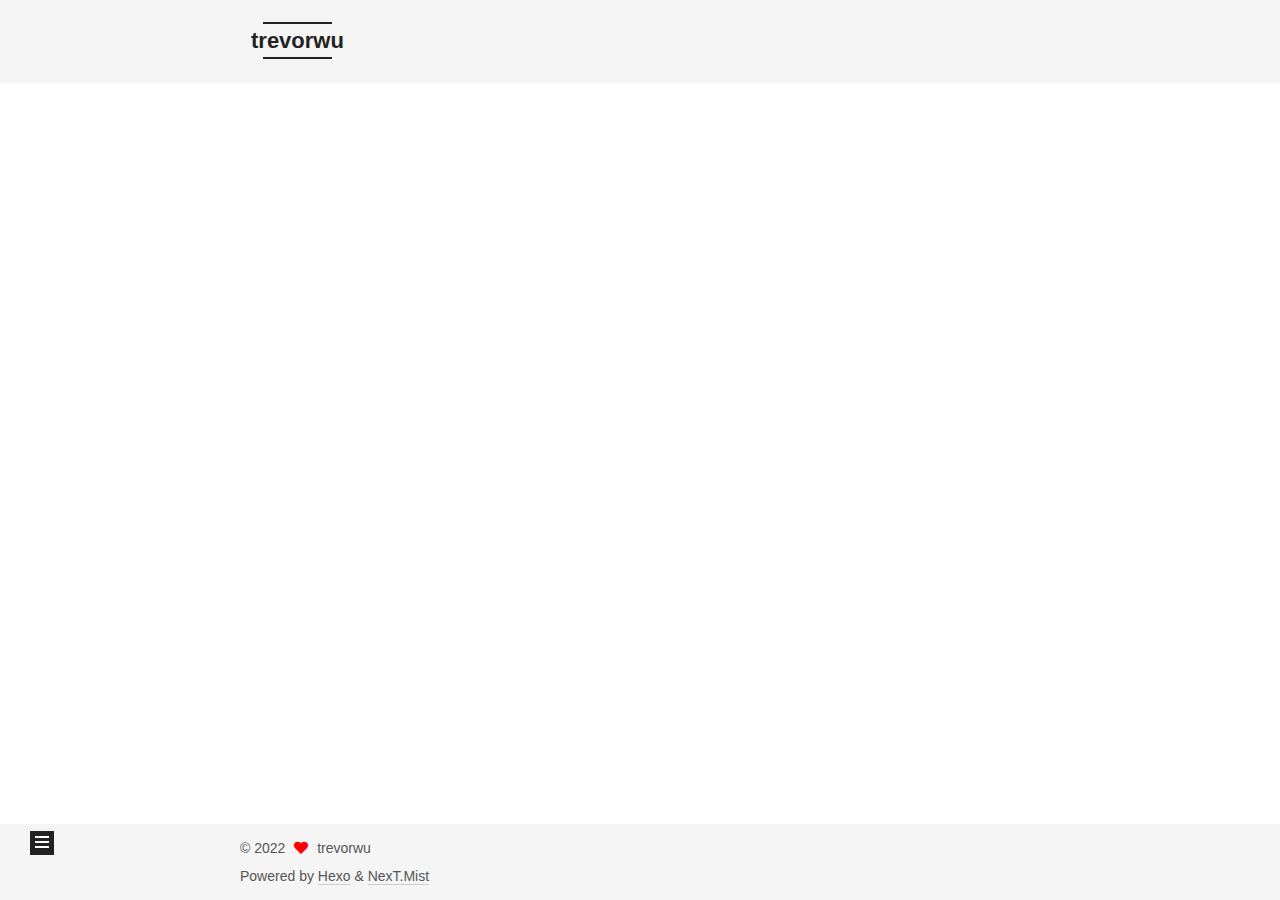
==== archives/index.html @ d29a411b "Site updated: 2022-03-20 11:32:30" ====
<!DOCTYPE html>
<html lang="en">
<head>
  <meta charset="UTF-8">
<meta name="viewport" content="width=device-width, initial-scale=1, maximum-scale=2">
<meta name="theme-color" content="#222">
<meta name="generator" content="Hexo 6.1.0">
  <link rel="apple-touch-icon" sizes="180x180" href="/images/apple-touch-icon-next.png">
  <link rel="icon" type="image/png" sizes="32x32" href="/images/favicon-32x32-next.png">
  <link rel="icon" type="image/png" sizes="16x16" href="/images/favicon-16x16-next.png">
  <link rel="mask-icon" href="/images/logo.svg" color="#222">

<link rel="stylesheet" href="/css/main.css">


<link rel="stylesheet" href="/lib/font-awesome/css/all.min.css">

<script id="hexo-configurations">
    var NexT = window.NexT || {};
    var CONFIG = {"hostname":"example.com","root":"/","scheme":"Mist","version":"7.8.0","exturl":false,"sidebar":{"position":"left","display":"post","padding":18,"offset":12,"onmobile":false},"copycode":{"enable":false,"show_result":false,"style":null},"back2top":{"enable":true,"sidebar":false,"scrollpercent":false},"bookmark":{"enable":false,"color":"#222","save":"auto"},"fancybox":false,"mediumzoom":false,"lazyload":false,"pangu":false,"comments":{"style":"tabs","active":null,"storage":true,"lazyload":false,"nav":null},"algolia":{"hits":{"per_page":10},"labels":{"input_placeholder":"Search for Posts","hits_empty":"We didn't find any results for the search: ${query}","hits_stats":"${hits} results found in ${time} ms"}},"localsearch":{"enable":false,"trigger":"auto","top_n_per_article":1,"unescape":false,"preload":false},"motion":{"enable":true,"async":false,"transition":{"post_block":"fadeIn","post_header":"slideDownIn","post_body":"slideDownIn","coll_header":"slideLeftIn","sidebar":"slideUpIn"}}};
  </script>

  <meta name="description" content="Life was not that fked up be4 u made it is">
<meta property="og:type" content="website">
<meta property="og:title" content="trevorwu">
<meta property="og:url" content="http://example.com/archives/index.html">
<meta property="og:site_name" content="trevorwu">
<meta property="og:description" content="Life was not that fked up be4 u made it is">
<meta property="og:locale" content="en_US">
<meta property="article:author" content="trevorwu">
<meta name="twitter:card" content="summary">

<link rel="canonical" href="http://example.com/archives/">


<script id="page-configurations">
  // https://hexo.io/docs/variables.html
  CONFIG.page = {
    sidebar: "",
    isHome : false,
    isPost : false,
    lang   : 'en'
  };
</script>

  <title>Archive | trevorwu</title>
  






  <noscript>
  <style>
  .use-motion .brand,
  .use-motion .menu-item,
  .sidebar-inner,
  .use-motion .post-block,
  .use-motion .pagination,
  .use-motion .comments,
  .use-motion .post-header,
  .use-motion .post-body,
  .use-motion .collection-header { opacity: initial; }

  .use-motion .site-title,
  .use-motion .site-subtitle {
    opacity: initial;
    top: initial;
  }

  .use-motion .logo-line-before i { left: initial; }
  .use-motion .logo-line-after i { right: initial; }
  </style>
</noscript>

</head>

<body itemscope itemtype="http://schema.org/WebPage">
  <div class="container use-motion">
    <div class="headband"></div>

    <header class="header" itemscope itemtype="http://schema.org/WPHeader">
      <div class="header-inner"><div class="site-brand-container">
  <div class="site-nav-toggle">
    <div class="toggle" aria-label="Toggle navigation bar">
      <span class="toggle-line toggle-line-first"></span>
      <span class="toggle-line toggle-line-middle"></span>
      <span class="toggle-line toggle-line-last"></span>
    </div>
  </div>

  <div class="site-meta">

    <a href="/" class="brand" rel="start">
      <span class="logo-line-before"><i></i></span>
      <h1 class="site-title">trevorwu</h1>
      <span class="logo-line-after"><i></i></span>
    </a>
  </div>

  <div class="site-nav-right">
    <div class="toggle popup-trigger">
    </div>
  </div>
</div>




<nav class="site-nav">
  <ul id="menu" class="main-menu menu">
        <li class="menu-item menu-item-home">

    <a href="/" rel="section"><i class="fa fa-home fa-fw"></i>Home</a>

  </li>
        <li class="menu-item menu-item-archives">

    <a href="/archives/" rel="section"><i class="fa fa-archive fa-fw"></i>Archives</a>

  </li>
  </ul>
</nav>




</div>
    </header>

    
  <div class="back-to-top">
    <i class="fa fa-arrow-up"></i>
    <span>0%</span>
  </div>


    <main class="main">
      <div class="main-inner">
        <div class="content-wrap">
          

          <div class="content archive">
            

  
  
  
  <div class="post-block">
    <div class="posts-collapse">
      <div class="collection-title">
        <span class="collection-header">Um..! 1 post. Keep on posting.</span>
      </div>

      
    <div class="collection-year">
      <span class="collection-header">2022</span>
    </div>

  <article itemscope itemtype="http://schema.org/Article">
    <header class="post-header">

      <div class="post-meta">
        <time itemprop="dateCreated"
              datetime="2022-03-20T11:20:18+08:00"
              content="2022-03-20">
          03-20
        </time>
      </div>

      <div class="post-title">
          <a class="post-title-link" href="/2022/03/20/hello-world/" itemprop="url">
            <span itemprop="name">Hello World</span>
          </a>
      </div>

    </header>
  </article>


    </div>
  </div>
  
  
  

  



          </div>
          

<script>
  window.addEventListener('tabs:register', () => {
    let { activeClass } = CONFIG.comments;
    if (CONFIG.comments.storage) {
      activeClass = localStorage.getItem('comments_active') || activeClass;
    }
    if (activeClass) {
      let activeTab = document.querySelector(`a[href="#comment-${activeClass}"]`);
      if (activeTab) {
        activeTab.click();
      }
    }
  });
  if (CONFIG.comments.storage) {
    window.addEventListener('tabs:click', event => {
      if (!event.target.matches('.tabs-comment .tab-content .tab-pane')) return;
      let commentClass = event.target.classList[1];
      localStorage.setItem('comments_active', commentClass);
    });
  }
</script>

        </div>
          
  
  <div class="toggle sidebar-toggle">
    <span class="toggle-line toggle-line-first"></span>
    <span class="toggle-line toggle-line-middle"></span>
    <span class="toggle-line toggle-line-last"></span>
  </div>

  <aside class="sidebar">
    <div class="sidebar-inner">

      <ul class="sidebar-nav motion-element">
        <li class="sidebar-nav-toc">
          Table of Contents
        </li>
        <li class="sidebar-nav-overview">
          Overview
        </li>
      </ul>

      <!--noindex-->
      <div class="post-toc-wrap sidebar-panel">
      </div>
      <!--/noindex-->

      <div class="site-overview-wrap sidebar-panel">
        <div class="site-author motion-element" itemprop="author" itemscope itemtype="http://schema.org/Person">
  <p class="site-author-name" itemprop="name">trevorwu</p>
  <div class="site-description" itemprop="description">Life was not that fked up be4 u made it is</div>
</div>
<div class="site-state-wrap motion-element">
  <nav class="site-state">
      <div class="site-state-item site-state-posts">
          <a href="/archives/">
        
          <span class="site-state-item-count">1</span>
          <span class="site-state-item-name">posts</span>
        </a>
      </div>
  </nav>
</div>



      </div>

    </div>
  </aside>
  <div id="sidebar-dimmer"></div>


      </div>
    </main>

    <footer class="footer">
      <div class="footer-inner">
        

        

<div class="copyright">
  
  &copy; 
  <span itemprop="copyrightYear">2022</span>
  <span class="with-love">
    <i class="fa fa-heart"></i>
  </span>
  <span class="author" itemprop="copyrightHolder">trevorwu</span>
</div>
  <div class="powered-by">Powered by <a href="https://hexo.io/" class="theme-link" rel="noopener" target="_blank">Hexo</a> & <a href="https://mist.theme-next.org/" class="theme-link" rel="noopener" target="_blank">NexT.Mist</a>
  </div>

        








      </div>
    </footer>
  </div>

  
  <script src="/lib/anime.min.js"></script>
  <script src="/lib/velocity/velocity.min.js"></script>
  <script src="/lib/velocity/velocity.ui.min.js"></script>

<script src="/js/utils.js"></script>

<script src="/js/motion.js"></script>


<script src="/js/schemes/muse.js"></script>


<script src="/js/next-boot.js"></script>




  















  

  

</body>
</html>
---- css/main.css ----
:root {
  --body-bg-color: #fff;
  --content-bg-color: #f5f5f5;
  --card-bg-color: #f5f5f5;
  --text-color: #555;
  --blockquote-color: #666;
  --link-color: #555;
  --link-hover-color: #222;
  --brand-color: #222;
  --brand-hover-color: #222;
  --table-row-odd-bg-color: #f9f9f9;
  --table-row-hover-bg-color: #f5f5f5;
  --menu-item-bg-color: #ddd;
  --btn-default-bg: transparent;
  --btn-default-color: var(--link-color);
  --btn-default-border-color: var(--link-color);
  --btn-default-hover-bg: transparent;
  --btn-default-hover-color: var(--link-hover-color);
  --btn-default-hover-border-color: var(--link-hover-color);
}
html {
  line-height: 1.15; /* 1 */
  -webkit-text-size-adjust: 100%; /* 2 */
}
body {
  margin: 0;
}
main {
  display: block;
}
h1 {
  font-size: 2em;
  margin: 0.67em 0;
}
hr {
  box-sizing: content-box; /* 1 */
  height: 0; /* 1 */
  overflow: visible; /* 2 */
}
pre {
  font-family: monospace, monospace; /* 1 */
  font-size: 1em; /* 2 */
}
a {
  background: transparent;
}
abbr[title] {
  border-bottom: none; /* 1 */
  text-decoration: underline; /* 2 */
  text-decoration: underline dotted; /* 2 */
}
b,
strong {
  font-weight: bolder;
}
code,
kbd,
samp {
  font-family: monospace, monospace; /* 1 */
  font-size: 1em; /* 2 */
}
small {
  font-size: 80%;
}
sub,
sup {
  font-size: 75%;
  line-height: 0;
  position: relative;
  vertical-align: baseline;
}
sub {
  bottom: -0.25em;
}
sup {
  top: -0.5em;
}
img {
  border-style: none;
}
button,
input,
optgroup,
select,
textarea {
  font-family: inherit; /* 1 */
  font-size: 100%; /* 1 */
  line-height: 1.15; /* 1 */
  margin: 0; /* 2 */
}
button,
input {
/* 1 */
  overflow: visible;
}
button,
select {
/* 1 */
  text-transform: none;
}
button,
[type='button'],
[type='reset'],
[type='submit'] {
  -webkit-appearance: button;
}
button::-moz-focus-inner,
[type='button']::-moz-focus-inner,
[type='reset']::-moz-focus-inner,
[type='submit']::-moz-focus-inner {
  border-style: none;
  padding: 0;
}
button:-moz-focusring,
[type='button']:-moz-focusring,
[type='reset']:-moz-focusring,
[type='submit']:-moz-focusring {
  outline: 1px dotted ButtonText;
}
fieldset {
  padding: 0.35em 0.75em 0.625em;
}
legend {
  box-sizing: border-box; /* 1 */
  color: inherit; /* 2 */
  display: table; /* 1 */
  max-width: 100%; /* 1 */
  padding: 0; /* 3 */
  white-space: normal; /* 1 */
}
progress {
  vertical-align: baseline;
}
textarea {
  overflow: auto;
}
[type='checkbox'],
[type='radio'] {
  box-sizing: border-box; /* 1 */
  padding: 0; /* 2 */
}
[type='number']::-webkit-inner-spin-button,
[type='number']::-webkit-outer-spin-button {
  height: auto;
}
[type='search'] {
  outline-offset: -2px; /* 2 */
  -webkit-appearance: textfield; /* 1 */
}
[type='search']::-webkit-search-decoration {
  -webkit-appearance: none;
}
::-webkit-file-upload-button {
  font: inherit; /* 2 */
  -webkit-appearance: button; /* 1 */
}
details {
  display: block;
}
summary {
  display: list-item;
}
template {
  display: none;
}
[hidden] {
  display: none;
}
::selection {
  background: #262a30;
  color: #eee;
}
html,
body {
  height: 100%;
}
body {
  background: var(--body-bg-color);
  color: var(--text-color);
  font-family: 'Lato', "PingFang SC", "Microsoft YaHei", sans-serif;
  font-size: 1em;
  line-height: 2;
}
@media (max-width: 991px) {
  body {
    padding-left: 0 !important;
    padding-right: 0 !important;
  }
}
h1,
h2,
h3,
h4,
h5,
h6 {
  font-family: 'Lato', "PingFang SC", "Microsoft YaHei", sans-serif;
  font-weight: bold;
  line-height: 1.5;
  margin: 20px 0 15px;
}
h1 {
  font-size: 1.5em;
}
h2 {
  font-size: 1.375em;
}
h3 {
  font-size: 1.25em;
}
h4 {
  font-size: 1.125em;
}
h5 {
  font-size: 1em;
}
h6 {
  font-size: 0.875em;
}
p {
  margin: 0 0 20px 0;
}
a,
span.exturl {
  border-bottom: 1px solid #ccc;
  color: var(--link-color);
  outline: 0;
  text-decoration: none;
  overflow-wrap: break-word;
  word-wrap: break-word;
  cursor: pointer;
}
a:hover,
span.exturl:hover {
  border-bottom-color: var(--link-hover-color);
  color: var(--link-hover-color);
}
iframe,
img,
video {
  display: block;
  margin-left: auto;
  margin-right: auto;
  max-width: 100%;
}
hr {
  background-image: repeating-linear-gradient(-45deg, #ddd, #ddd 4px, transparent 4px, transparent 8px);
  border: 0;
  height: 3px;
  margin: 40px 0;
}
blockquote {
  border-left: 4px solid #ddd;
  color: var(--blockquote-color);
  margin: 0;
  padding: 0 15px;
}
blockquote cite::before {
  content: '-';
  padding: 0 5px;
}
dt {
  font-weight: bold;
}
dd {
  margin: 0;
  padding: 0;
}
kbd {
  background-color: #f5f5f5;
  background-image: linear-gradient(#eee, #fff, #eee);
  border: 1px solid #ccc;
  border-radius: 0.2em;
  box-shadow: 0.1em 0.1em 0.2em rgba(0,0,0,0.1);
  color: #555;
  font-family: inherit;
  padding: 0.1em 0.3em;
  white-space: nowrap;
}
.table-container {
  overflow: auto;
}
table {
  border-collapse: collapse;
  border-spacing: 0;
  font-size: 0.875em;
  margin: 0 0 20px 0;
  width: 100%;
}
tbody tr:nth-of-type(odd) {
  background: var(--table-row-odd-bg-color);
}
tbody tr:hover {
  background: var(--table-row-hover-bg-color);
}
caption,
th,
td {
  font-weight: normal;
  padding: 8px;
  vertical-align: middle;
}
th,
td {
  border: 1px solid #ddd;
  border-bottom: 3px solid #ddd;
}
th {
  font-weight: 700;
  padding-bottom: 10px;
}
td {
  border-bottom-width: 1px;
}
.btn {
  background: var(--btn-default-bg);
  border: 2px solid var(--btn-default-border-color);
  border-radius: 0;
  color: var(--btn-default-color);
  display: inline-block;
  font-size: 0.875em;
  line-height: 2;
  padding: 0 20px;
  text-decoration: none;
  transition-property: background-color;
  transition-delay: 0s;
  transition-duration: 0.2s;
  transition-timing-function: ease-in-out;
}
.btn:hover {
  background: var(--btn-default-hover-bg);
  border-color: var(--btn-default-hover-border-color);
  color: var(--btn-default-hover-color);
}
.btn + .btn {
  margin: 0 0 8px 8px;
}
.btn .fa-fw {
  text-align: left;
  width: 1.285714285714286em;
}
.toggle {
  line-height: 0;
}
.toggle .toggle-line {
  background: #fff;
  display: inline-block;
  height: 2px;
  left: 0;
  position: relative;
  top: 0;
  transition: all 0.4s;
  vertical-align: top;
  width: 100%;
}
.toggle .toggle-line:not(:first-child) {
  margin-top: 3px;
}
.toggle.toggle-arrow .toggle-line-first {
  left: 50%;
  top: 2px;
  transform: rotate(45deg);
  width: 50%;
}
.toggle.toggle-arrow .toggle-line-middle {
  left: 2px;
  width: 90%;
}
.toggle.toggle-arrow .toggle-line-last {
  left: 50%;
  top: -2px;
  transform: rotate(-45deg);
  width: 50%;
}
.toggle.toggle-close .toggle-line-first {
  transform: rotate(-45deg);
  top: 5px;
}
.toggle.toggle-close .toggle-line-middle {
  opacity: 0;
}
.toggle.toggle-close .toggle-line-last {
  transform: rotate(45deg);
  top: -5px;
}
.highlight,
pre {
  background: #f7f7f7;
  color: #4d4d4c;
  line-height: 1.6;
  margin: 0 auto 20px;
}
pre,
code {
  font-family: consolas, Menlo, monospace, "PingFang SC", "Microsoft YaHei";
}
code {
  background: #eee;
  border-radius: 3px;
  color: #555;
  padding: 2px 4px;
  overflow-wrap: break-word;
  word-wrap: break-word;
}
.highlight *::selection {
  background: #d6d6d6;
}
.highlight pre {
  border: 0;
  margin: 0;
  padding: 10px 0;
}
.highlight table {
  border: 0;
  margin: 0;
  width: auto;
}
.highlight td {
  border: 0;
  padding: 0;
}
.highlight figcaption {
  background: #eff2f3;
  color: #4d4d4c;
  display: flex;
  font-size: 0.875em;
  justify-content: space-between;
  line-height: 1.2;
  padding: 0.5em;
}
.highlight figcaption a {
  color: #4d4d4c;
}
.highlight figcaption a:hover {
  border-bottom-color: #4d4d4c;
}
.highlight .gutter {
  -moz-user-select: none;
  -ms-user-select: none;
  -webkit-user-select: none;
  user-select: none;
}
.highlight .gutter pre {
  background: #eff2f3;
  color: #869194;
  padding-left: 10px;
  padding-right: 10px;
  text-align: right;
}
.highlight .code pre {
  background: #f7f7f7;
  padding-left: 10px;
  width: 100%;
}
.gist table {
  width: auto;
}
.gist table td {
  border: 0;
}
pre {
  overflow: auto;
  padding: 10px;
}
pre code {
  background: none;
  color: #4d4d4c;
  font-size: 0.875em;
  padding: 0;
  text-shadow: none;
}
pre .deletion {
  background: #fdd;
}
pre .addition {
  background: #dfd;
}
pre .meta {
  color: #eab700;
  -moz-user-select: none;
  -ms-user-select: none;
  -webkit-user-select: none;
  user-select: none;
}
pre .comment {
  color: #8e908c;
}
pre .variable,
pre .attribute,
pre .tag,
pre .name,
pre .regexp,
pre .ruby .constant,
pre .xml .tag .title,
pre .xml .pi,
pre .xml .doctype,
pre .html .doctype,
pre .css .id,
pre .css .class,
pre .css .pseudo {
  color: #c82829;
}
pre .number,
pre .preprocessor,
pre .built_in,
pre .builtin-name,
pre .literal,
pre .params,
pre .constant,
pre .command {
  color: #f5871f;
}
pre .ruby .class .title,
pre .css .rules .attribute,
pre .string,
pre .symbol,
pre .value,
pre .inheritance,
pre .header,
pre .ruby .symbol,
pre .xml .cdata,
pre .special,
pre .formula {
  color: #718c00;
}
pre .title,
pre .css .hexcolor {
  color: #3e999f;
}
pre .function,
pre .python .decorator,
pre .python .title,
pre .ruby .function .title,
pre .ruby .title .keyword,
pre .perl .sub,
pre .javascript .title,
pre .coffeescript .title {
  color: #4271ae;
}
pre .keyword,
pre .javascript .function {
  color: #8959a8;
}
.blockquote-center {
  border-left: none;
  margin: 40px 0;
  padding: 0;
  position: relative;
  text-align: center;
}
.blockquote-center .fa {
  display: block;
  opacity: 0.6;
  position: absolute;
  width: 100%;
}
.blockquote-center .fa-quote-left {
  border-top: 1px solid #ccc;
  text-align: left;
  top: -20px;
}
.blockquote-center .fa-quote-right {
  border-bottom: 1px solid #ccc;
  text-align: right;
  bottom: -20px;
}
.blockquote-center p,
.blockquote-center div {
  text-align: center;
}
.post-body .group-picture img {
  margin: 0 auto;
  padding: 0 3px;
}
.group-picture-row {
  margin-bottom: 6px;
  overflow: hidden;
}
.group-picture-column {
  float: left;
  margin-bottom: 10px;
}
.post-body .label {
  color: #555;
  display: inline;
  padding: 0 2px;
}
.post-body .label.default {
  background: #f0f0f0;
}
.post-body .label.primary {
  background: #efe6f7;
}
.post-body .label.info {
  background: #e5f2f8;
}
.post-body .label.success {
  background: #e7f4e9;
}
.post-body .label.warning {
  background: #fcf6e1;
}
.post-body .label.danger {
  background: #fae8eb;
}
.post-body .tabs {
  margin-bottom: 20px;
}
.post-body .tabs,
.tabs-comment {
  display: block;
  padding-top: 10px;
  position: relative;
}
.post-body .tabs ul.nav-tabs,
.tabs-comment ul.nav-tabs {
  display: flex;
  flex-wrap: wrap;
  margin: 0;
  margin-bottom: -1px;
  padding: 0;
}
@media (max-width: 413px) {
  .post-body .tabs ul.nav-tabs,
  .tabs-comment ul.nav-tabs {
    display: block;
    margin-bottom: 5px;
  }
}
.post-body .tabs ul.nav-tabs li.tab,
.tabs-comment ul.nav-tabs li.tab {
  border-bottom: 1px solid #ddd;
  border-left: 1px solid transparent;
  border-right: 1px solid transparent;
  border-top: 3px solid transparent;
  flex-grow: 1;
  list-style-type: none;
  border-radius: 0 0 0 0;
}
@media (max-width: 413px) {
  .post-body .tabs ul.nav-tabs li.tab,
  .tabs-comment ul.nav-tabs li.tab {
    border-bottom: 1px solid transparent;
    border-left: 3px solid transparent;
    border-right: 1px solid transparent;
    border-top: 1px solid transparent;
  }
}
@media (max-width: 413px) {
  .post-body .tabs ul.nav-tabs li.tab,
  .tabs-comment ul.nav-tabs li.tab {
    border-radius: 0;
  }
}
.post-body .tabs ul.nav-tabs li.tab a,
.tabs-comment ul.nav-tabs li.tab a {
  border-bottom: initial;
  display: block;
  line-height: 1.8;
  outline: 0;
  padding: 0.25em 0.75em;
  text-align: center;
  transition-delay: 0s;
  transition-duration: 0.2s;
  transition-timing-function: ease-out;
}
.post-body .tabs ul.nav-tabs li.tab a i,
.tabs-comment ul.nav-tabs li.tab a i {
  width: 1.285714285714286em;
}
.post-body .tabs ul.nav-tabs li.tab.active,
.tabs-comment ul.nav-tabs li.tab.active {
  border-bottom: 1px solid transparent;
  border-left: 1px solid #ddd;
  border-right: 1px solid #ddd;
  border-top: 3px solid #fc6423;
}
@media (max-width: 413px) {
  .post-body .tabs ul.nav-tabs li.tab.active,
  .tabs-comment ul.nav-tabs li.tab.active {
    border-bottom: 1px solid #ddd;
    border-left: 3px solid #fc6423;
    border-right: 1px solid #ddd;
    border-top: 1px solid #ddd;
  }
}
.post-body .tabs ul.nav-tabs li.tab.active a,
.tabs-comment ul.nav-tabs li.tab.active a {
  color: var(--link-color);
  cursor: default;
}
.post-body .tabs .tab-content .tab-pane,
.tabs-comment .tab-content .tab-pane {
  border: 1px solid #ddd;
  border-top: 0;
  padding: 20px 20px 0 20px;
  border-radius: 0;
}
.post-body .tabs .tab-content .tab-pane:not(.active),
.tabs-comment .tab-content .tab-pane:not(.active) {
  display: none;
}
.post-body .tabs .tab-content .tab-pane.active,
.tabs-comment .tab-content .tab-pane.active {
  display: block;
}
.post-body .tabs .tab-content .tab-pane.active:nth-of-type(1),
.tabs-comment .tab-content .tab-pane.active:nth-of-type(1) {
  border-radius: 0 0 0 0;
}
@media (max-width: 413px) {
  .post-body .tabs .tab-content .tab-pane.active:nth-of-type(1),
  .tabs-comment .tab-content .tab-pane.active:nth-of-type(1) {
    border-radius: 0;
  }
}
.post-body .note {
  border-radius: 3px;
  margin-bottom: 20px;
  padding: 1em;
  position: relative;
  border: 1px solid #eee;
  border-left-width: 5px;
}
.post-body .note h2,
.post-body .note h3,
.post-body .note h4,
.post-body .note h5,
.post-body .note h6 {
  margin-top: 0;
  border-bottom: initial;
  margin-bottom: 0;
  padding-top: 0;
}
.post-body .note p:first-child,
.post-body .note ul:first-child,
.post-body .note ol:first-child,
.post-body .note table:first-child,
.post-body .note pre:first-child,
.post-body .note blockquote:first-child,
.post-body .note img:first-child {
  margin-top: 0;
}
.post-body .note p:last-child,
.post-body .note ul:last-child,
.post-body .note ol:last-child,
.post-body .note table:last-child,
.post-body .note pre:last-child,
.post-body .note blockquote:last-child,
.post-body .note img:last-child {
  margin-bottom: 0;
}
.post-body .note.default {
  border-left-color: #777;
}
.post-body .note.default h2,
.post-body .note.default h3,
.post-body .note.default h4,
.post-body .note.default h5,
.post-body .note.default h6 {
  color: #777;
}
.post-body .note.primary {
  border-left-color: #6f42c1;
}
.post-body .note.primary h2,
.post-body .note.primary h3,
.post-body .note.primary h4,
.post-body .note.primary h5,
.post-body .note.primary h6 {
  color: #6f42c1;
}
.post-body .note.info {
  border-left-color: #428bca;
}
.post-body .note.info h2,
.post-body .note.info h3,
.post-body .note.info h4,
.post-body .note.info h5,
.post-body .note.info h6 {
  color: #428bca;
}
.post-body .note.success {
  border-left-color: #5cb85c;
}
.post-body .note.success h2,
.post-body .note.success h3,
.post-body .note.success h4,
.post-body .note.success h5,
.post-body .note.success h6 {
  color: #5cb85c;
}
.post-body .note.warning {
  border-left-color: #f0ad4e;
}
.post-body .note.warning h2,
.post-body .note.warning h3,
.post-body .note.warning h4,
.post-body .note.warning h5,
.post-body .note.warning h6 {
  color: #f0ad4e;
}
.post-body .note.danger {
  border-left-color: #d9534f;
}
.post-body .note.danger h2,
.post-body .note.danger h3,
.post-body .note.danger h4,
.post-body .note.danger h5,
.post-body .note.danger h6 {
  color: #d9534f;
}
.pagination .prev,
.pagination .next,
.pagination .page-number,
.pagination .space {
  display: inline-block;
  margin: 0 10px;
  padding: 0 11px;
  position: relative;
  top: -1px;
}
@media (max-width: 767px) {
  .pagination .prev,
  .pagination .next,
  .pagination .page-number,
  .pagination .space {
    margin: 0 5px;
  }
}
.pagination {
  border-top: 1px solid #eee;
  margin: 120px 0 0;
  text-align: center;
}
.pagination .prev,
.pagination .next,
.pagination .page-number {
  border-bottom: 0;
  border-top: 1px solid #eee;
  transition-property: border-color;
  transition-delay: 0s;
  transition-duration: 0.2s;
  transition-timing-function: ease-in-out;
}
.pagination .prev:hover,
.pagination .next:hover,
.pagination .page-number:hover {
  border-top-color: #222;
}
.pagination .space {
  margin: 0;
  padding: 0;
}
.pagination .prev {
  margin-left: 0;
}
.pagination .next {
  margin-right: 0;
}
.pagination .page-number.current {
  background: #ccc;
  border-top-color: #ccc;
  color: #fff;
}
@media (max-width: 767px) {
  .pagination {
    border-top: none;
  }
  .pagination .prev,
  .pagination .next,
  .pagination .page-number {
    border-bottom: 1px solid #eee;
    border-top: 0;
    margin-bottom: 10px;
    padding: 0 10px;
  }
  .pagination .prev:hover,
  .pagination .next:hover,
  .pagination .page-number:hover {
    border-bottom-color: #222;
  }
}
.comments {
  margin-top: 60px;
  overflow: hidden;
}
.comment-button-group {
  display: flex;
  flex-wrap: wrap-reverse;
  justify-content: center;
  margin: 1em 0;
}
.comment-button-group .comment-button {
  margin: 0.1em 0.2em;
}
.comment-button-group .comment-button.active {
  background: var(--btn-default-hover-bg);
  border-color: var(--btn-default-hover-border-color);
  color: var(--btn-default-hover-color);
}
.comment-position {
  display: none;
}
.comment-position.active {
  display: block;
}
.tabs-comment {
  background: var(--content-bg-color);
  margin-top: 4em;
  padding-top: 0;
}
.tabs-comment .comments {
  border: 0;
  box-shadow: none;
  margin-top: 0;
  padding-top: 0;
}
.container {
  min-height: 100%;
  position: relative;
}
.main-inner {
  margin: 0 auto;
  width: 700px;
}
@media (min-width: 1200px) {
  .main-inner {
    width: 800px;
  }
}
@media (min-width: 1600px) {
  .main-inner {
    width: 900px;
  }
}
@media (max-width: 767px) {
  .content-wrap {
    padding: 0 20px;
  }
}
.header {
  background: transparent;
}
.header-inner {
  margin: 0 auto;
  width: 700px;
}
@media (min-width: 1200px) {
  .header-inner {
    width: 800px;
  }
}
@media (min-width: 1600px) {
  .header-inner {
    width: 900px;
  }
}
.site-brand-container {
  display: flex;
  flex-shrink: 0;
  padding: 0 10px;
}
.headband {
  background: #222;
  height: 3px;
}
.site-meta {
  flex-grow: 1;
  text-align: left;
}
@media (max-width: 767px) {
  .site-meta {
    text-align: center;
  }
}
.brand {
  border-bottom: none;
  color: var(--brand-color);
  display: inline-block;
  line-height: 1.375em;
  padding: 0 40px;
  position: relative;
}
.brand:hover {
  color: var(--brand-hover-color);
}
.site-title {
  font-family: 'Lato', "PingFang SC", "Microsoft YaHei", sans-serif;
  font-size: 1.375em;
  font-weight: normal;
  margin: 0;
}
.site-subtitle {
  color: #999;
  font-size: 0.8125em;
  margin: 10px 0;
}
.use-motion .brand {
  opacity: 0;
}
.use-motion .site-title,
.use-motion .site-subtitle,
.use-motion .custom-logo-image {
  opacity: 0;
  position: relative;
  top: -10px;
}
.site-nav-toggle,
.site-nav-right {
  display: none;
}
@media (max-width: 767px) {
  .site-nav-toggle,
  .site-nav-right {
    display: flex;
    flex-direction: column;
    justify-content: center;
  }
}
.site-nav-toggle .toggle,
.site-nav-right .toggle {
  color: var(--text-color);
  padding: 10px;
  width: 22px;
}
.site-nav-toggle .toggle .toggle-line,
.site-nav-right .toggle .toggle-line {
  background: var(--text-color);
  border-radius: 1px;
}
.site-nav {
  display: block;
}
@media (max-width: 767px) {
  .site-nav {
    clear: both;
    display: none;
  }
}
.site-nav.site-nav-on {
  display: block;
}
.menu {
  margin-top: 20px;
  padding-left: 0;
  text-align: center;
}
.menu-item {
  display: inline-block;
  list-style: none;
  margin: 0 10px;
}
@media (max-width: 767px) {
  .menu-item {
    display: block;
    margin-top: 10px;
  }
  .menu-item.menu-item-search {
    display: none;
  }
}
.menu-item a,
.menu-item span.exturl {
  border-bottom: 0;
  display: block;
  font-size: 0.8125em;
  transition-property: border-color;
  transition-delay: 0s;
  transition-duration: 0.2s;
  transition-timing-function: ease-in-out;
}
@media (hover: none) {
  .menu-item a:hover,
  .menu-item span.exturl:hover {
    border-bottom-color: transparent !important;
  }
}
.menu-item .fa,
.menu-item .fab,
.menu-item .far,
.menu-item .fas {
  margin-right: 8px;
}
.menu-item .badge {
  display: inline-block;
  font-weight: bold;
  line-height: 1;
  margin-left: 0.35em;
  margin-top: 0.35em;
  text-align: center;
  white-space: nowrap;
}
@media (max-width: 767px) {
  .menu-item .badge {
    float: right;
    margin-left: 0;
  }
}
.menu-item-active a,
.menu .menu-item a:hover,
.menu .menu-item span.exturl:hover {
  background: var(--menu-item-bg-color);
}
.use-motion .menu-item {
  opacity: 0;
}
.sidebar {
  background: #222;
  bottom: 0;
  box-shadow: inset 0 2px 6px #000;
  position: fixed;
  top: 0;
}
@media (max-width: 991px) {
  .sidebar {
    display: none;
  }
}
.sidebar-inner {
  color: #999;
  padding: 18px 10px;
  text-align: center;
}
.cc-license {
  margin-top: 10px;
  text-align: center;
}
.cc-license .cc-opacity {
  border-bottom: none;
  opacity: 0.7;
}
.cc-license .cc-opacity:hover {
  opacity: 0.9;
}
.cc-license img {
  display: inline-block;
}
.site-author-image {
  border: 2px solid #333;
  display: block;
  margin: 0 auto;
  max-width: 96px;
  padding: 2px;
}
.site-author-name {
  color: #f5f5f5;
  font-weight: normal;
  margin: 5px 0 0;
  text-align: center;
}
.site-description {
  color: #999;
  font-size: 1em;
  margin-top: 5px;
  text-align: center;
}
.links-of-author {
  margin-top: 15px;
}
.links-of-author a,
.links-of-author span.exturl {
  border-bottom-color: #555;
  display: inline-block;
  font-size: 0.8125em;
  margin-bottom: 10px;
  margin-right: 10px;
  vertical-align: middle;
}
.links-of-author a::before,
.links-of-author span.exturl::before {
  background: #47ad9d;
  border-radius: 50%;
  content: ' ';
  display: inline-block;
  height: 4px;
  margin-right: 3px;
  vertical-align: middle;
  width: 4px;
}
.sidebar-button {
  margin-top: 15px;
}
.sidebar-button a {
  border: 1px solid #fc6423;
  border-radius: 4px;
  color: #fc6423;
  display: inline-block;
  padding: 0 15px;
}
.sidebar-button a .fa,
.sidebar-button a .fab,
.sidebar-button a .far,
.sidebar-button a .fas {
  margin-right: 5px;
}
.sidebar-button a:hover {
  background: #fc6423;
  border: 1px solid #fc6423;
  color: #fff;
}
.sidebar-button a:hover .fa,
.sidebar-button a:hover .fab,
.sidebar-button a:hover .far,
.sidebar-button a:hover .fas {
  color: #fff;
}
.links-of-blogroll {
  font-size: 0.8125em;
  margin-top: 10px;
}
.links-of-blogroll-title {
  font-size: 0.875em;
  font-weight: 600;
  margin-top: 0;
}
.links-of-blogroll-list {
  list-style: none;
  margin: 0;
  padding: 0;
}
#sidebar-dimmer {
  display: none;
}
@media (max-width: 767px) {
  #sidebar-dimmer {
    background: #000;
    display: block;
    height: 100%;
    left: 100%;
    opacity: 0;
    position: fixed;
    top: 0;
    width: 100%;
    z-index: 1100;
  }
  .sidebar-active + #sidebar-dimmer {
    opacity: 0.7;
    transform: translateX(-100%);
    transition: opacity 0.5s;
  }
}
.sidebar-nav {
  margin: 0;
  padding-bottom: 20px;
  padding-left: 0;
}
.sidebar-nav li {
  border-bottom: 1px solid transparent;
  color: #666;
  cursor: pointer;
  display: inline-block;
  font-size: 0.875em;
}
.sidebar-nav li.sidebar-nav-overview {
  margin-left: 10px;
}
.sidebar-nav li:hover {
  color: #f5f5f5;
}
.sidebar-nav .sidebar-nav-active {
  border-bottom-color: #87daff;
  color: #87daff;
}
.sidebar-nav .sidebar-nav-active:hover {
  color: #87daff;
}
.sidebar-panel {
  display: none;
  overflow-x: hidden;
  overflow-y: auto;
}
.sidebar-panel-active {
  display: block;
}
.sidebar-toggle {
  background: #222;
  bottom: 45px;
  cursor: pointer;
  height: 14px;
  left: 30px;
  padding: 5px;
  position: fixed;
  width: 14px;
  z-index: 1300;
}
@media (max-width: 991px) {
  .sidebar-toggle {
    left: 20px;
    opacity: 0.8;
    display: none;
  }
}
.sidebar-toggle:hover .toggle-line {
  background: #87daff;
}
.post-toc {
  font-size: 0.875em;
}
.post-toc ol {
  list-style: none;
  margin: 0;
  padding: 0 2px 5px 10px;
  text-align: left;
}
.post-toc ol > ol {
  padding-left: 0;
}
.post-toc ol a {
  transition-property: all;
  transition-delay: 0s;
  transition-duration: 0.2s;
  transition-timing-function: ease-in-out;
}
.post-toc .nav-item {
  line-height: 1.8;
  overflow: hidden;
  text-overflow: ellipsis;
  white-space: nowrap;
}
.post-toc .nav .nav-child {
  display: none;
}
.post-toc .nav .active > .nav-child {
  display: block;
}
.post-toc .nav .active-current > .nav-child {
  display: block;
}
.post-toc .nav .active-current > .nav-child > .nav-item {
  display: block;
}
.post-toc .nav .active > a {
  border-bottom-color: #87daff;
  color: #87daff;
}
.post-toc .nav .active-current > a {
  color: #87daff;
}
.post-toc .nav .active-current > a:hover {
  color: #87daff;
}
.site-state {
  display: flex;
  justify-content: center;
  line-height: 1.4;
  margin-top: 10px;
  overflow: hidden;
  text-align: center;
  white-space: nowrap;
}
.site-state-item {
  padding: 0 15px;
}
.site-state-item:not(:first-child) {
  border-left: 1px solid #333;
}
.site-state-item a {
  border-bottom: none;
}
.site-state-item-count {
  display: block;
  font-size: 1.25em;
  font-weight: 600;
  text-align: center;
}
.site-state-item-name {
  color: inherit;
  font-size: 0.875em;
}
.footer {
  color: #999;
  font-size: 0.875em;
  padding: 20px 0;
}
.footer.footer-fixed {
  bottom: 0;
  left: 0;
  position: absolute;
  right: 0;
}
.footer-inner {
  box-sizing: border-box;
  margin: 0 auto;
  text-align: center;
  width: 700px;
}
@media (min-width: 1200px) {
  .footer-inner {
    width: 800px;
  }
}
@media (min-width: 1600px) {
  .footer-inner {
    width: 900px;
  }
}
.languages {
  display: inline-block;
  font-size: 1.125em;
  position: relative;
}
.languages .lang-select-label span {
  margin: 0 0.5em;
}
.languages .lang-select {
  height: 100%;
  left: 0;
  opacity: 0;
  position: absolute;
  top: 0;
  width: 100%;
}
.with-love {
  color: #ff0000;
  display: inline-block;
  margin: 0 5px;
}
.powered-by,
.theme-info {
  display: inline-block;
}
@-moz-keyframes iconAnimate {
  0%, 100% {
    transform: scale(1);
  }
  10%, 30% {
    transform: scale(0.9);
  }
  20%, 40%, 60%, 80% {
    transform: scale(1.1);
  }
  50%, 70% {
    transform: scale(1.1);
  }
}
@-webkit-keyframes iconAnimate {
  0%, 100% {
    transform: scale(1);
  }
  10%, 30% {
    transform: scale(0.9);
  }
  20%, 40%, 60%, 80% {
    transform: scale(1.1);
  }
  50%, 70% {
    transform: scale(1.1);
  }
}
@-o-keyframes iconAnimate {
  0%, 100% {
    transform: scale(1);
  }
  10%, 30% {
    transform: scale(0.9);
  }
  20%, 40%, 60%, 80% {
    transform: scale(1.1);
  }
  50%, 70% {
    transform: scale(1.1);
  }
}
@keyframes iconAnimate {
  0%, 100% {
    transform: scale(1);
  }
  10%, 30% {
    transform: scale(0.9);
  }
  20%, 40%, 60%, 80% {
    transform: scale(1.1);
  }
  50%, 70% {
    transform: scale(1.1);
  }
}
.back-to-top {
  font-size: 12px;
  text-align: center;
  transition-delay: 0s;
  transition-duration: 0.2s;
  transition-timing-function: ease-in-out;
}
.back-to-top {
  background: #222;
  bottom: -100px;
  box-sizing: border-box;
  color: #fff;
  cursor: pointer;
  left: 30px;
  opacity: 1;
  padding: 0 6px;
  position: fixed;
  transition-property: bottom;
  z-index: 1300;
  width: 24px;
}
.back-to-top span {
  display: none;
}
.back-to-top:hover {
  color: #87daff;
}
.back-to-top.back-to-top-on {
  bottom: 19px;
}
@media (max-width: 991px) {
  .back-to-top {
    left: 20px;
    opacity: 0.8;
  }
}
.post-body {
  font-family: 'Lato', "PingFang SC", "Microsoft YaHei", sans-serif;
  overflow-wrap: break-word;
  word-wrap: break-word;
}
@media (min-width: 1200px) {
  .post-body {
    font-size: 1.125em;
  }
}
.post-body .exturl .fa {
  font-size: 0.875em;
  margin-left: 4px;
}
.post-body .image-caption,
.post-body .figure .caption {
  color: #999;
  font-size: 0.875em;
  font-weight: bold;
  line-height: 1;
  margin: -20px auto 15px;
  text-align: center;
}
.post-sticky-flag {
  display: inline-block;
  transform: rotate(30deg);
}
.post-button {
  margin-top: 40px;
  text-align: center;
}
.use-motion .post-block,
.use-motion .pagination,
.use-motion .comments {
  opacity: 0;
}
.use-motion .post-header {
  opacity: 0;
}
.use-motion .post-body {
  opacity: 0;
}
.use-motion .collection-header {
  opacity: 0;
}
.posts-collapse {
  margin-left: 35px;
  position: relative;
}
@media (max-width: 767px) {
  .posts-collapse {
    margin-left: 0px;
    margin-right: 0px;
  }
}
.posts-collapse .collection-title {
  font-size: 1.125em;
  position: relative;
}
.posts-collapse .collection-title::before {
  background: #999;
  border: 1px solid #fff;
  border-radius: 50%;
  content: ' ';
  height: 10px;
  left: 0;
  margin-left: -6px;
  margin-top: -4px;
  position: absolute;
  top: 50%;
  width: 10px;
}
.posts-collapse .collection-year {
  font-size: 1.5em;
  font-weight: bold;
  margin: 60px 0;
  position: relative;
}
.posts-collapse .collection-year::before {
  background: #bbb;
  border-radius: 50%;
  content: ' ';
  height: 8px;
  left: 0;
  margin-left: -4px;
  margin-top: -4px;
  position: absolute;
  top: 50%;
  width: 8px;
}
.posts-collapse .collection-header {
  display: block;
  margin: 0 0 0 20px;
}
.posts-collapse .collection-header small {
  color: #bbb;
  margin-left: 5px;
}
.posts-collapse .post-header {
  border-bottom: 1px dashed #ccc;
  margin: 30px 0;
  padding-left: 15px;
  position: relative;
  transition-property: border;
  transition-delay: 0s;
  transition-duration: 0.2s;
  transition-timing-function: ease-in-out;
}
.posts-collapse .post-header::before {
  background: #bbb;
  border: 1px solid #fff;
  border-radius: 50%;
  content: ' ';
  height: 6px;
  left: 0;
  margin-left: -4px;
  position: absolute;
  top: 0.75em;
  transition-property: background;
  width: 6px;
  transition-delay: 0s;
  transition-duration: 0.2s;
  transition-timing-function: ease-in-out;
}
.posts-collapse .post-header:hover {
  border-bottom-color: #666;
}
.posts-collapse .post-header:hover::before {
  background: #222;
}
.posts-collapse .post-meta {
  display: inline;
  font-size: 0.75em;
  margin-right: 10px;
}
.posts-collapse .post-title {
  display: inline;
}
.posts-collapse .post-title a,
.posts-collapse .post-title span.exturl {
  border-bottom: none;
  color: var(--link-color);
}
.posts-collapse .post-title .fa-external-link-alt {
  font-size: 0.875em;
  margin-left: 5px;
}
.posts-collapse::before {
  background: #f5f5f5;
  content: ' ';
  height: 100%;
  left: 0;
  margin-left: -2px;
  position: absolute;
  top: 1.25em;
  width: 4px;
}
.post-eof {
  background: #ccc;
  height: 1px;
  margin: 80px auto 60px;
  text-align: center;
  width: 8%;
}
.post-block:last-of-type .post-eof {
  display: none;
}
.content {
  padding-top: 40px;
}
@media (min-width: 992px) {
  .post-body {
    text-align: justify;
  }
}
@media (max-width: 991px) {
  .post-body {
    text-align: justify;
  }
}
.post-body h1,
.post-body h2,
.post-body h3,
.post-body h4,
.post-body h5,
.post-body h6 {
  padding-top: 10px;
}
.post-body h1 .header-anchor,
.post-body h2 .header-anchor,
.post-body h3 .header-anchor,
.post-body h4 .header-anchor,
.post-body h5 .header-anchor,
.post-body h6 .header-anchor {
  border-bottom-style: none;
  color: #ccc;
  float: right;
  margin-left: 10px;
  visibility: hidden;
}
.post-body h1 .header-anchor:hover,
.post-body h2 .header-anchor:hover,
.post-body h3 .header-anchor:hover,
.post-body h4 .header-anchor:hover,
.post-body h5 .header-anchor:hover,
.post-body h6 .header-anchor:hover {
  color: inherit;
}
.post-body h1:hover .header-anchor,
.post-body h2:hover .header-anchor,
.post-body h3:hover .header-anchor,
.post-body h4:hover .header-anchor,
.post-body h5:hover .header-anchor,
.post-body h6:hover .header-anchor {
  visibility: visible;
}
.post-body iframe,
.post-body img,
.post-body video {
  margin-bottom: 20px;
}
.post-body .video-container {
  height: 0;
  margin-bottom: 20px;
  overflow: hidden;
  padding-top: 75%;
  position: relative;
  width: 100%;
}
.post-body .video-container iframe,
.post-body .video-container object,
.post-body .video-container embed {
  height: 100%;
  left: 0;
  margin: 0;
  position: absolute;
  top: 0;
  width: 100%;
}
.post-gallery {
  align-items: center;
  display: grid;
  grid-gap: 10px;
  grid-template-columns: 1fr 1fr 1fr;
  margin-bottom: 20px;
}
@media (max-width: 767px) {
  .post-gallery {
    grid-template-columns: 1fr 1fr;
  }
}
.post-gallery a {
  border: 0;
}
.post-gallery img {
  margin: 0;
}
.posts-expand .post-header {
  font-size: 1.125em;
}
.posts-expand .post-title {
  font-size: 1.5em;
  font-weight: normal;
  margin: initial;
  text-align: center;
  overflow-wrap: break-word;
  word-wrap: break-word;
}
.posts-expand .post-title-link {
  border-bottom: none;
  color: var(--link-color);
  display: inline-block;
  position: relative;
  vertical-align: top;
}
.posts-expand .post-title-link::before {
  background: var(--link-color);
  bottom: 0;
  content: '';
  height: 2px;
  left: 0;
  position: absolute;
  transform: scaleX(0);
  visibility: hidden;
  width: 100%;
  transition-delay: 0s;
  transition-duration: 0.2s;
  transition-timing-function: ease-in-out;
}
.posts-expand .post-title-link:hover::before {
  transform: scaleX(1);
  visibility: visible;
}
.posts-expand .post-title-link .fa-external-link-alt {
  font-size: 0.875em;
  margin-left: 5px;
}
.posts-expand .post-meta {
  color: #999;
  font-family: 'Lato', "PingFang SC", "Microsoft YaHei", sans-serif;
  font-size: 0.75em;
  margin: 3px 0 60px 0;
  text-align: center;
}
.posts-expand .post-meta .post-description {
  font-size: 0.875em;
  margin-top: 2px;
}
.posts-expand .post-meta time {
  border-bottom: 1px dashed #999;
  cursor: pointer;
}
.post-meta .post-meta-item + .post-meta-item::before {
  content: '|';
  margin: 0 0.5em;
}
.post-meta-divider {
  margin: 0 0.5em;
}
.post-meta-item-icon {
  margin-right: 3px;
}
@media (max-width: 991px) {
  .post-meta-item-icon {
    display: inline-block;
  }
}
@media (max-width: 991px) {
  .post-meta-item-text {
    display: none;
  }
}
.post-nav {
  border-top: 1px solid #eee;
  display: flex;
  justify-content: space-between;
  margin-top: 15px;
  padding: 10px 5px 0;
}
.post-nav-item {
  flex: 1;
}
.post-nav-item a {
  border-bottom: none;
  display: block;
  font-size: 0.875em;
  line-height: 1.6;
  position: relative;
}
.post-nav-item a:active {
  top: 2px;
}
.post-nav-item .fa {
  font-size: 0.75em;
}
.post-nav-item:first-child {
  margin-right: 15px;
}
.post-nav-item:first-child .fa {
  margin-right: 5px;
}
.post-nav-item:last-child {
  margin-left: 15px;
  text-align: right;
}
.post-nav-item:last-child .fa {
  margin-left: 5px;
}
.rtl.post-body p,
.rtl.post-body a,
.rtl.post-body h1,
.rtl.post-body h2,
.rtl.post-body h3,
.rtl.post-body h4,
.rtl.post-body h5,
.rtl.post-body h6,
.rtl.post-body li,
.rtl.post-body ul,
.rtl.post-body ol {
  direction: rtl;
  font-family: UKIJ Ekran;
}
.rtl.post-title {
  font-family: UKIJ Ekran;
}
.post-tags {
  margin-top: 40px;
  text-align: center;
}
.post-tags a {
  display: inline-block;
  font-size: 0.8125em;
}
.post-tags a:not(:last-child) {
  margin-right: 10px;
}
.post-widgets {
  border-top: 1px solid #eee;
  margin-top: 15px;
  text-align: center;
}
.wp_rating {
  height: 20px;
  line-height: 20px;
  margin-top: 10px;
  padding-top: 6px;
  text-align: center;
}
.social-like {
  display: flex;
  font-size: 0.875em;
  justify-content: center;
  text-align: center;
}
.reward-container {
  margin: 20px auto;
  padding: 10px 0;
  text-align: center;
  width: 90%;
}
.reward-container button {
  background: transparent;
  border: 1px solid #fc6423;
  border-radius: 0;
  color: #fc6423;
  cursor: pointer;
  line-height: 2;
  outline: 0;
  padding: 0 15px;
  vertical-align: text-top;
}
.reward-container button:hover {
  background: #fc6423;
  border: 1px solid transparent;
  color: #fa9366;
}
#qr {
  padding-top: 20px;
}
#qr a {
  border: 0;
}
#qr img {
  display: inline-block;
  margin: 0.8em 2em 0 2em;
  max-width: 100%;
  width: 180px;
}
#qr p {
  text-align: center;
}
.category-all-page .category-all-title {
  text-align: center;
}
.category-all-page .category-all {
  margin-top: 20px;
}
.category-all-page .category-list {
  list-style: none;
  margin: 0;
  padding: 0;
}
.category-all-page .category-list-item {
  margin: 5px 10px;
}
.category-all-page .category-list-count {
  color: #bbb;
}
.category-all-page .category-list-count::before {
  content: ' (';
  display: inline;
}
.category-all-page .category-list-count::after {
  content: ') ';
  display: inline;
}
.category-all-page .category-list-child {
  padding-left: 10px;
}
.event-list {
  padding: 0;
}
.event-list hr {
  background: #222;
  margin: 20px 0 45px 0;
}
.event-list hr::after {
  background: #222;
  color: #fff;
  content: 'NOW';
  display: inline-block;
  font-weight: bold;
  padding: 0 5px;
  text-align: right;
}
.event-list .event {
  background: #222;
  margin: 20px 0;
  min-height: 40px;
  padding: 15px 0 15px 10px;
}
.event-list .event .event-summary {
  color: #fff;
  margin: 0;
  padding-bottom: 3px;
}
.event-list .event .event-summary::before {
  animation: dot-flash 1s alternate infinite ease-in-out;
  color: #fff;
  content: '\f111';
  display: inline-block;
  font-size: 10px;
  margin-right: 25px;
  vertical-align: middle;
  font-family: 'Font Awesome 5 Free';
  font-weight: 900;
}
.event-list .event .event-relative-time {
  color: #bbb;
  display: inline-block;
  font-size: 12px;
  font-weight: normal;
  padding-left: 12px;
}
.event-list .event .event-details {
  color: #fff;
  display: block;
  line-height: 18px;
  margin-left: 56px;
  padding-bottom: 6px;
  padding-top: 3px;
  text-indent: -24px;
}
.event-list .event .event-details::before {
  color: #fff;
  display: inline-block;
  margin-right: 9px;
  text-align: center;
  text-indent: 0;
  width: 14px;
  font-family: 'Font Awesome 5 Free';
  font-weight: 900;
}
.event-list .event .event-details.event-location::before {
  content: '\f041';
}
.event-list .event .event-details.event-duration::before {
  content: '\f017';
}
.event-list .event-past {
  background: #f5f5f5;
}
.event-list .event-past .event-summary,
.event-list .event-past .event-details {
  color: #bbb;
  opacity: 0.9;
}
.event-list .event-past .event-summary::before,
.event-list .event-past .event-details::before {
  animation: none;
  color: #bbb;
}
@-moz-keyframes dot-flash {
  from {
    opacity: 1;
    transform: scale(1);
  }
  to {
    opacity: 0;
    transform: scale(0.8);
  }
}
@-webkit-keyframes dot-flash {
  from {
    opacity: 1;
    transform: scale(1);
  }
  to {
    opacity: 0;
    transform: scale(0.8);
  }
}
@-o-keyframes dot-flash {
  from {
    opacity: 1;
    transform: scale(1);
  }
  to {
    opacity: 0;
    transform: scale(0.8);
  }
}
@keyframes dot-flash {
  from {
    opacity: 1;
    transform: scale(1);
  }
  to {
    opacity: 0;
    transform: scale(0.8);
  }
}
ul.breadcrumb {
  font-size: 0.75em;
  list-style: none;
  margin: 1em 0;
  padding: 0 2em;
  text-align: center;
}
ul.breadcrumb li {
  display: inline;
}
ul.breadcrumb li + li::before {
  content: '/\00a0';
  font-weight: normal;
  padding: 0.5em;
}
ul.breadcrumb li + li:last-child {
  font-weight: bold;
}
.tag-cloud {
  text-align: center;
}
.tag-cloud a {
  display: inline-block;
  margin: 10px;
}
.tag-cloud a:hover {
  color: var(--link-hover-color) !important;
}
hr {
  height: 2px;
  margin: 20px 0;
}
.btn {
  padding: 0 10px;
}
.headband {
  display: none;
}
.main-inner {
  padding-bottom: 80px;
}
@media (max-width: 767px) {
  .main-inner {
    width: auto;
  }
}
.content {
  padding-top: 80px;
}
@media (max-width: 767px) {
  .content {
    padding-top: 60px;
  }
}
.pagination {
  margin: 120px 0 0;
  text-align: left;
}
@media (max-width: 767px) {
  .pagination {
    margin: 80px 10px 0;
    text-align: center;
  }
}
.footer {
  background: var(--content-bg-color);
  color: var(--text-color);
  padding: 10px 0;
}
.footer-inner {
  text-align: left;
}
@media (max-width: 767px) {
  .footer-inner {
    text-align: center;
    width: auto;
  }
}
.header {
  background: var(--content-bg-color);
}
.header-inner {
  align-items: center;
  display: flex;
  padding: 20px 0;
}
@media (max-width: 767px) {
  .header-inner {
    display: block;
    padding: 10px 0;
    width: auto;
  }
}
.site-meta {
  line-height: normal;
}
.site-meta .brand {
  padding: 2px 1px;
}
@media (max-width: 767px) {
  .site-meta .brand {
    display: block;
  }
}
.site-meta .site-title {
  font-weight: bolder;
}
.logo-line-before,
.logo-line-after {
  display: block;
  margin: 0 auto;
  overflow: hidden;
  width: 75%;
}
@media (max-width: 767px) {
  .logo-line-before,
  .logo-line-after {
    display: none;
  }
}
.logo-line-before i,
.logo-line-after i {
  background: var(--brand-color);
  display: block;
  height: 2px;
  position: relative;
}
.use-motion .logo-line-before i {
  left: -100%;
}
.use-motion .logo-line-after i {
  right: -100%;
}
.site-subtitle {
  display: none;
}
.site-nav {
  flex-grow: 1;
}
@media (max-width: 767px) {
  .site-nav {
    padding: 10px 10px 0;
  }
}
.menu {
  margin: 0;
}
.menu .menu-item {
  margin: 0;
}
@media (max-width: 767px) {
  .menu .menu-item {
    margin-top: 5px;
  }
}
.menu .menu-item a,
.menu .menu-item span.exturl {
  border-radius: 2px;
  padding: 0 10px;
  transition-property: background;
}
@media (max-width: 767px) {
  .menu .menu-item a,
  .menu .menu-item span.exturl {
    text-align: left;
  }
}
.menu .menu-item .badge {
  background: #fff;
  border-radius: 10px;
  color: #555;
  padding: 1px 4px;
  text-shadow: 1px 1px 0 rgba(0,0,0,0.1);
}
.posts-expand.index .post-title,
.posts-expand.index .post-meta {
  text-align: left;
}
@media (max-width: 767px) {
  .posts-expand.index .post-title,
  .posts-expand.index .post-meta {
    text-align: center;
  }
}
.posts-expand.index .post-meta {
  margin: 5px 0 20px 0;
}
.posts-expand .post-eof {
  display: none;
}
.posts-expand .post-block:not(:first-child) {
  margin-top: 120px;
}
.posts-expand .post-title,
.posts-expand .post-meta {
  text-align: center;
}
.posts-expand .post-body img {
  margin-left: 0;
}
.posts-expand .post-tags {
  text-align: left;
}
.posts-expand .post-tags a {
  background: #f5f5f5;
  border-bottom: none;
  padding: 1px 5px;
}
.posts-expand .post-tags a:hover {
  background: #ccc;
}
.posts-expand .post-nav {
  margin-top: 40px;
}
.post-button {
  margin-top: 20px;
  text-align: left;
}
.post-button .btn {
  background: none;
  border: 0;
  border-bottom: 2px solid var(--btn-default-border-color);
  padding: 0;
  transition-property: border;
}
.post-button .btn:hover {
  border-bottom-color: var(--btn-default-hover-border-color);
}
.sidebar {
  left: -320px;
}
.sidebar.sidebar-active {
  left: 0;
}
.sidebar {
  width: 320px;
  z-index: 1200;
  transition-delay: 0s;
  transition-duration: 0.2s;
  transition-timing-function: ease-out;
}
.sidebar a,
.sidebar span.exturl {
  border-bottom-color: #555;
  color: #999;
}
.sidebar a:hover,
.sidebar span.exturl:hover {
  border-bottom-color: #eee;
  color: #eee;
}
.links-of-blogroll-item {
  padding: 2px 10px;
}
.links-of-blogroll-item a,
.links-of-blogroll-item span.exturl {
  box-sizing: border-box;
  display: inline-block;
  max-width: 280px;
  overflow: hidden;
  text-overflow: ellipsis;
  white-space: nowrap;
}
.sub-menu {
  margin: 10px 0;
}
.sub-menu .menu-item {
  display: inline-block;
}
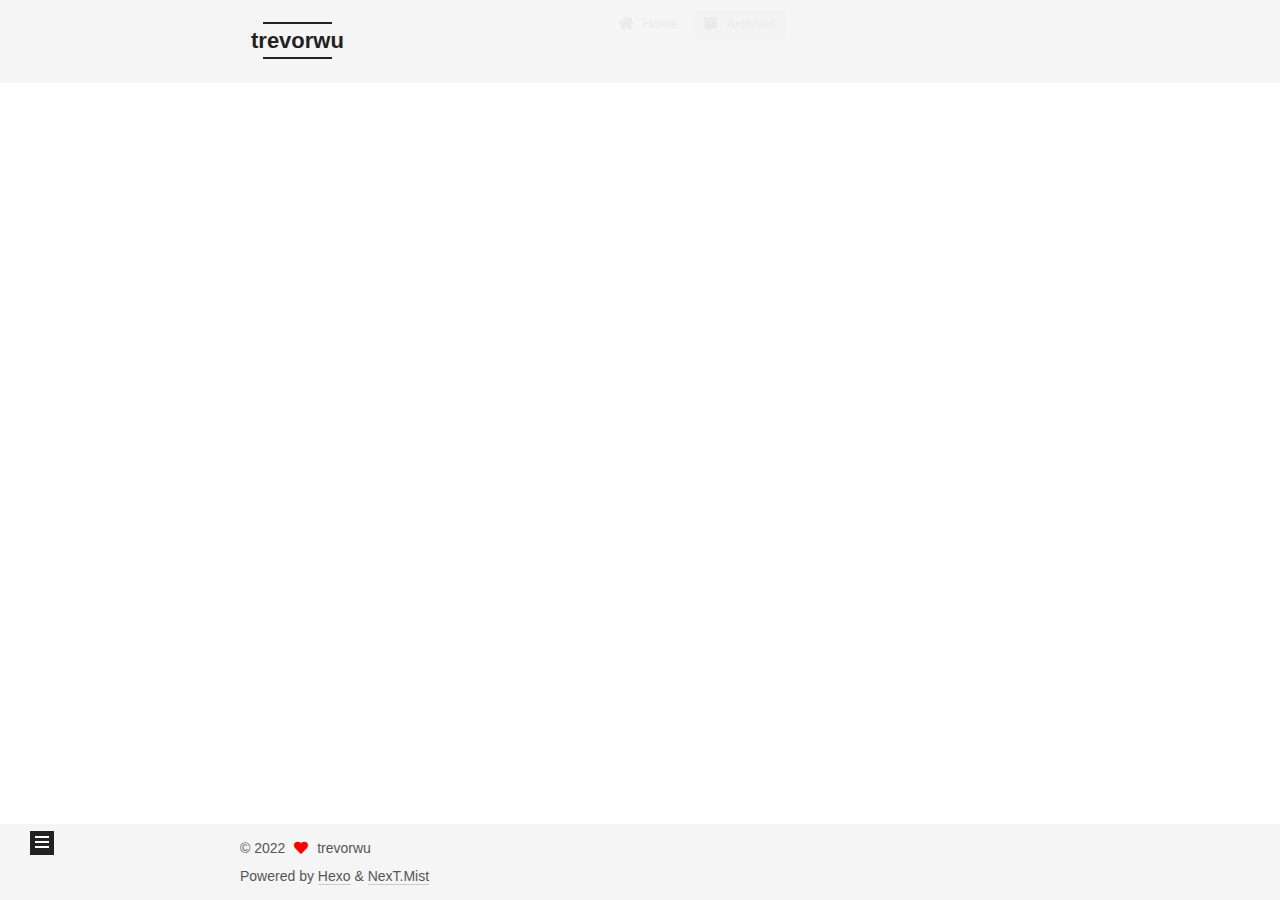
==== commit cc40bbab: "Site updated: 2022-04-12 20:35:52" ====
--- a/archives/index.html
+++ b/archives/index.html
@@ -163,15 +163,15 @@
 
       <div class="post-meta">
         <time itemprop="dateCreated"
-              datetime="2022-03-20T11:20:18+08:00"
-              content="2022-03-20">
-          03-20
+              datetime="2022-04-12T20:24:54+08:00"
+              content="2022-04-12">
+          04-12
         </time>
       </div>
 
       <div class="post-title">
-          <a class="post-title-link" href="/2022/03/20/hello-world/" itemprop="url">
-            <span itemprop="name">Hello World</span>
+          <a class="post-title-link" href="/2022/04/12/aviation-safety/" itemprop="url">
+            <span itemprop="name">aviation_safety</span>
           </a>
       </div>
 
@@ -254,6 +254,10 @@
           <span class="site-state-item-name">posts</span>
         </a>
       </div>
+      <div class="site-state-item site-state-tags">
+        <span class="site-state-item-count">1</span>
+        <span class="site-state-item-name">tags</span>
+      </div>
   </nav>
 </div>
 
